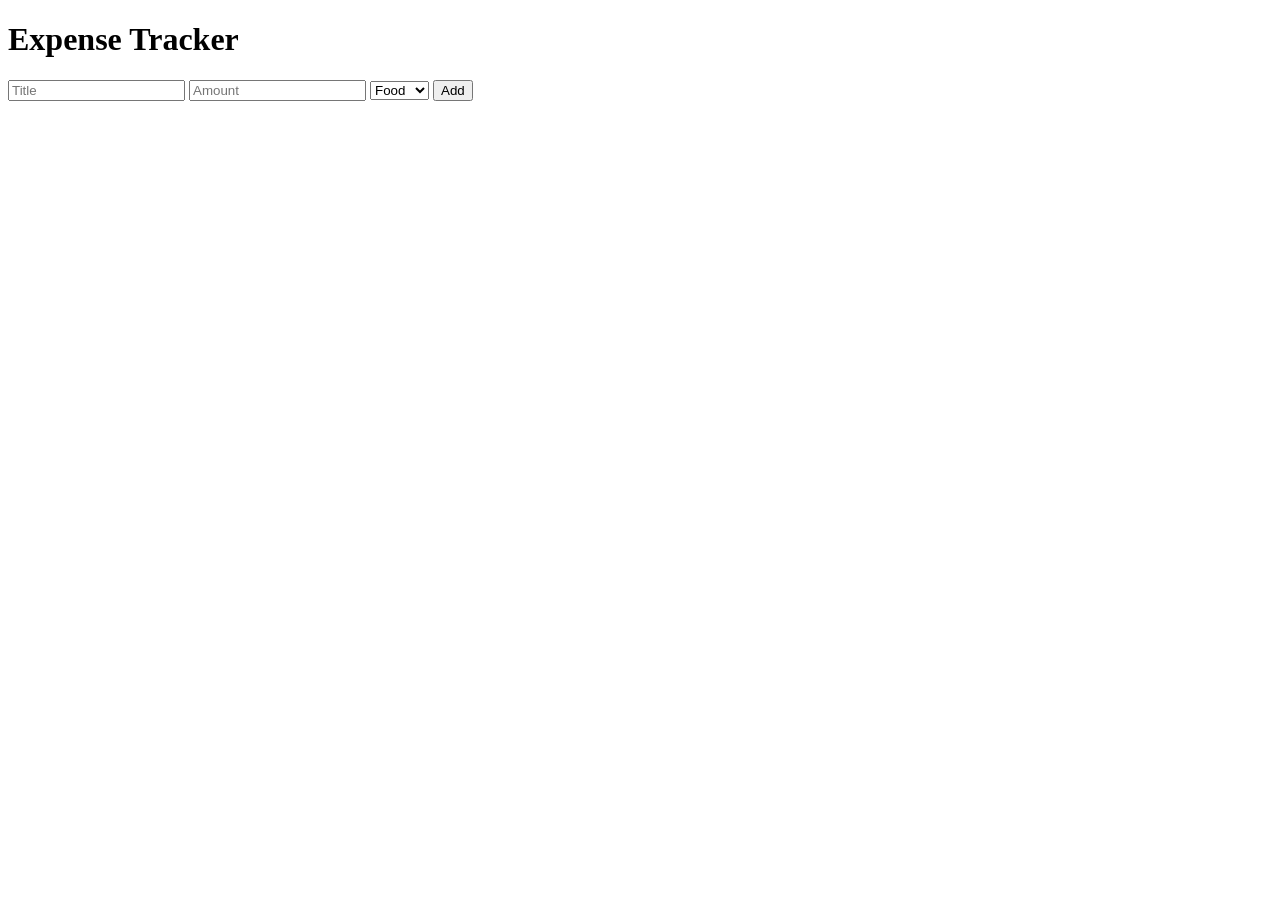
==== index.html @ 8072f5cd "Initial project setup" ====
<!DOCTYPE html>
<html lang="en">

<head>
    <meta charset="UTF-8" />
    <meta name="viewport" content="width=device-width, initial-scale=1.0" />
    <title>Expense Tracker</title>
</head>

<body>
    <h1>Expense Tracker</h1>

    <form id="expense-form">
        <input type="text" id="title" placeholder="Title" required />
        <input type="number" id="amount" placeholder="Amount" required />
        <select id="category">
            <option value="food">Food</option>
            <option value="travel">Travel</option>
            <option value="fun">Fun</option>
        </select>
        <button type="submit">Add</button>
    </form>

    <ul id="expense-list"></ul>

    <script src="script.js"></script>
</body>

</html>
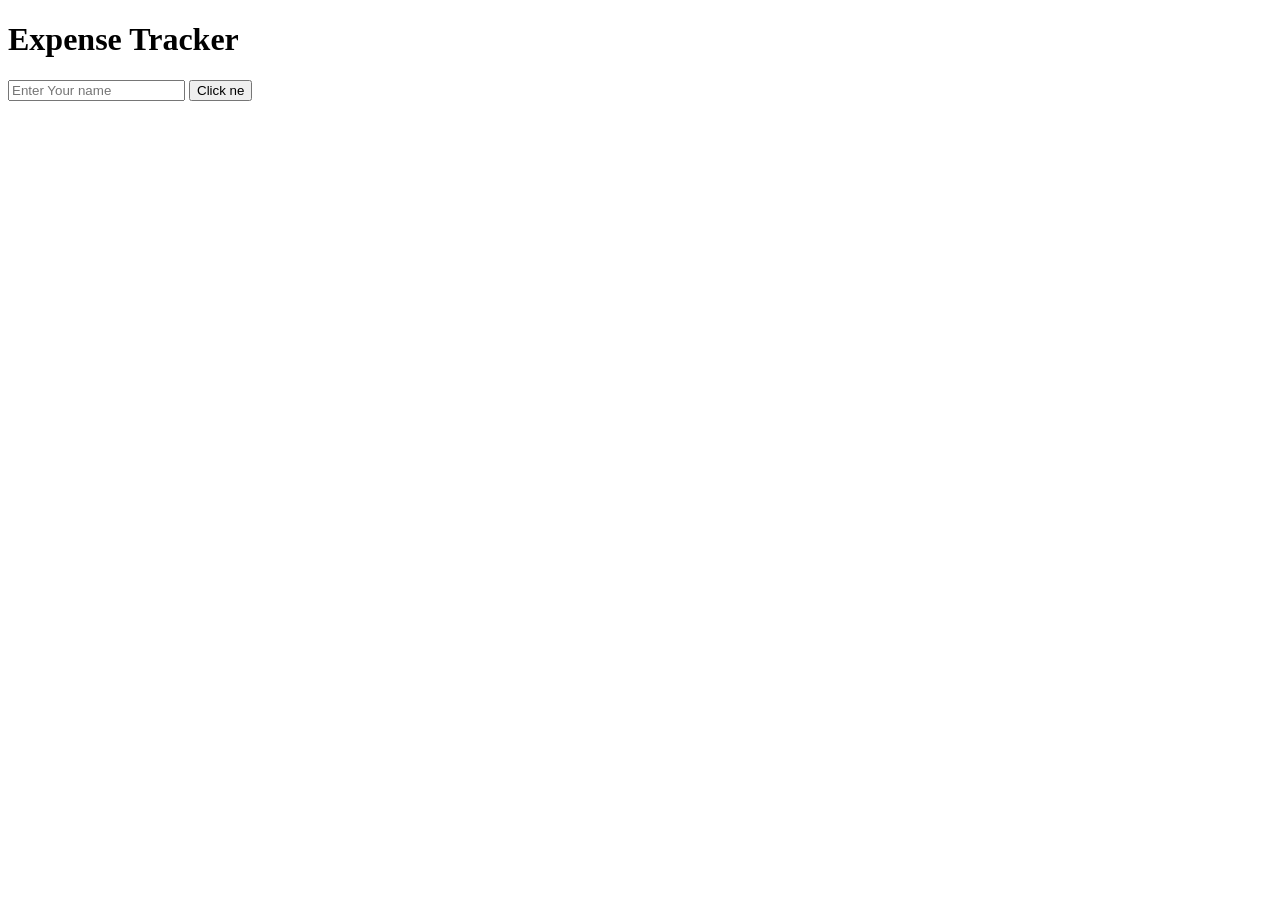
==== commit 885bf531: "Creating calulator app" ====
--- a/index.html
+++ b/index.html
@@ -11,19 +11,12 @@
     <h1>Expense Tracker</h1>
 
     <form id="expense-form">
-        <input type="text" id="title" placeholder="Title" required />
-        <input type="number" id="amount" placeholder="Amount" required />
-        <select id="category">
-            <option value="food">Food</option>
-            <option value="travel">Travel</option>
-            <option value="fun">Fun</option>
-        </select>
-        <button type="submit">Add</button>
+        <input type="text" name="" placeholder="Enter Your name" id="input">
+        <button id="btn">Click ne</button>
     </form>
 
-    <ul id="expense-list"></ul>
 
-    <script src="script.js"></script>
+    <script src="localstroge.js"></script>
 </body>
 
 </html>
